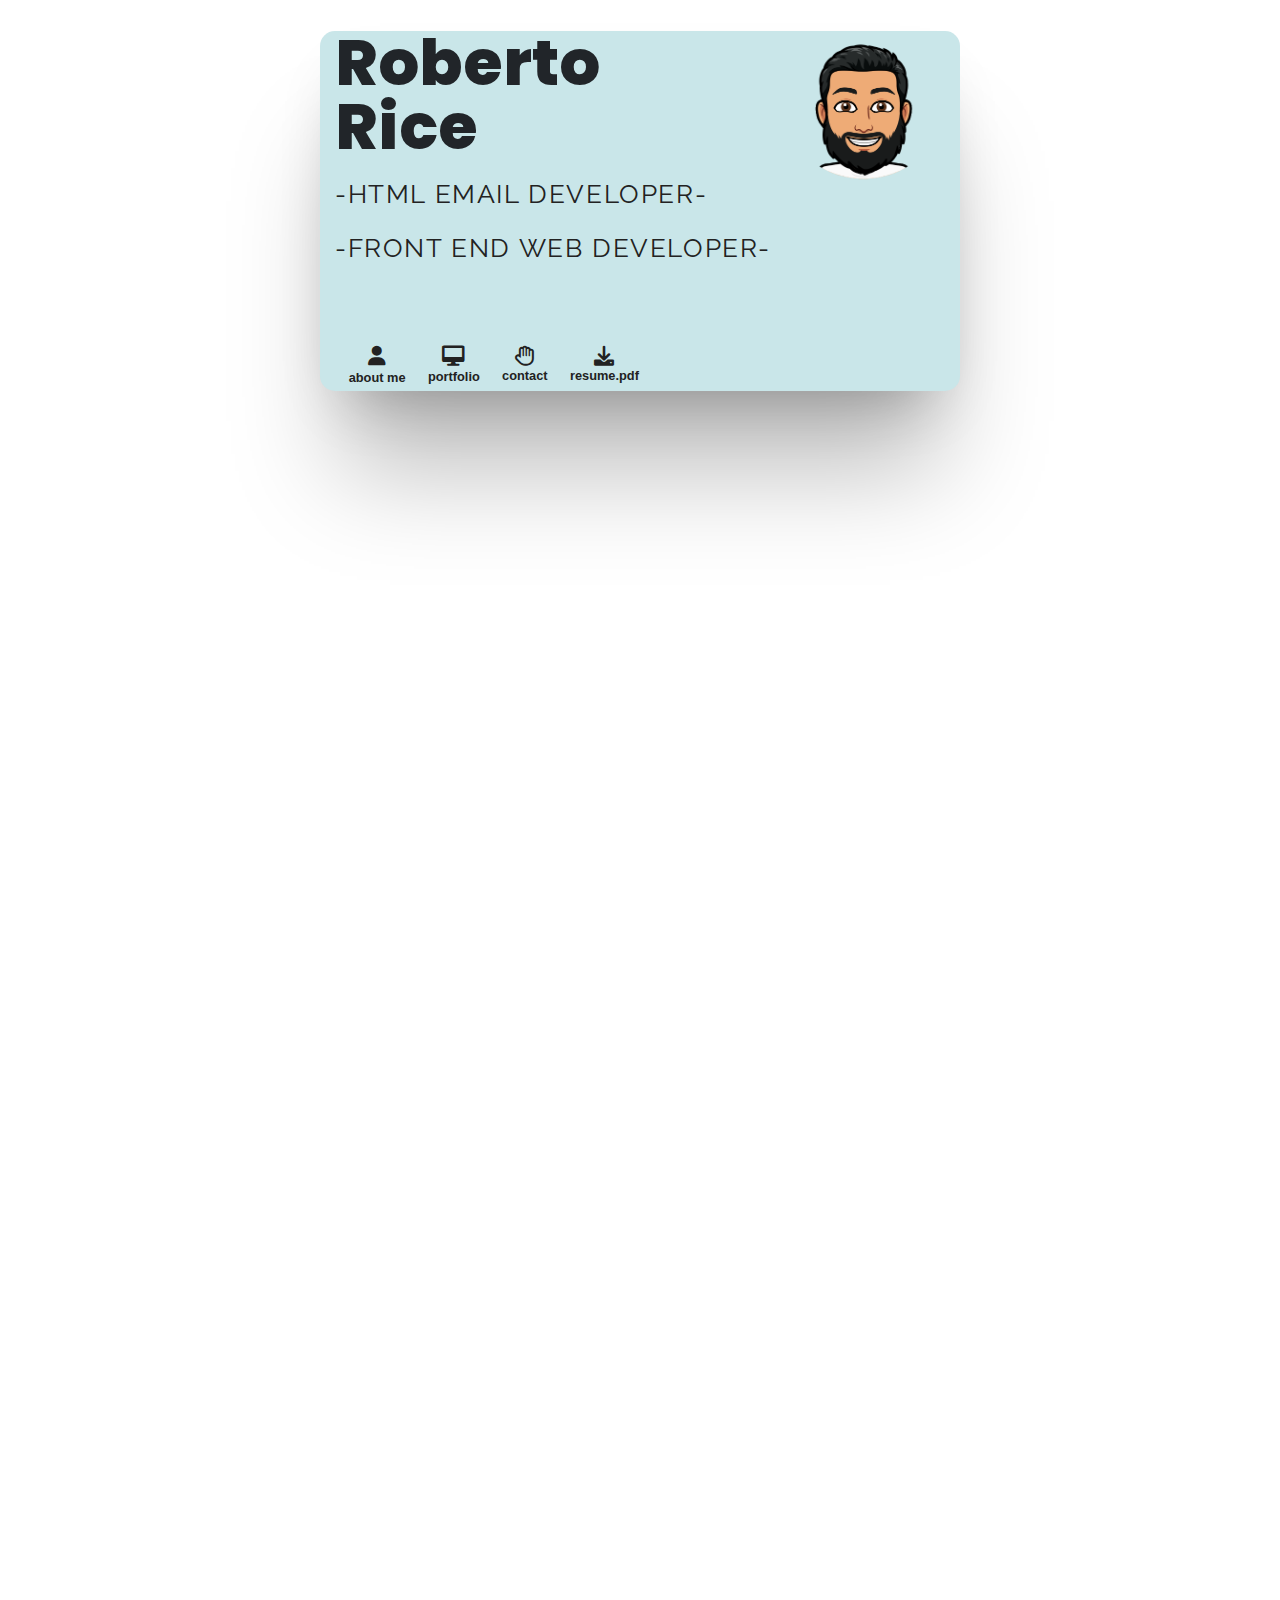
==== about-me.html @ 9b0c62da "Add files via upload" ====
<!DOCTYPE html>
<html lang="en">
<head>
    <meta charset="UTF-8">
    <meta http-equiv="X-UA-Compatible" content="IE=edge">
    <meta name="viewport" content="width=device-width, initial-scale=1.0">

    <!-- sass -->
    <link rel="stylesheet" href="css/about-styles.css">

    <!-- bootstrap -->
    <link rel="stylesheet" href="node_modules/bootstrap/dist/css/bootstrap.css">
    <link rel="stylesheet" href="https://cdn.jsdelivr.net/npm/bootstrap@4.3.1/dist/css/bootstrap.min.css" integrity="sha384-ggOyR0iXCbMQv3Xipma34MD+dH/1fQ784/j6cY/iJTQUOhcWr7x9JvoRxT2MZw1T" crossorigin="anonymous">
    
    <!-- font awesome -->
    <link rel="stylesheet" href="https://cdnjs.cloudflare.com/ajax/libs/font-awesome/6.0.0/css/all.min.css" 
    integrity="sha512-9usAa10IRO0HhonpyAIVpjrylPvoDwiPUiKdWk5t3PyolY1cOd4DSE0Ga+ri4AuTroPR5aQvXU9xC6qOPnzFeg==" crossorigin="anonymous" referrerpolicy="no-referrer" />

    <!-- raleway google font -->
    <link href="https://fonts.googleapis.com/css2?family=Raleway:wght@500&display=swap" rel="stylesheet">

    <!-- archivo google font -->
    <link href="https://fonts.googleapis.com/css2?family=Archivo:wght@500&display=swap" rel="stylesheet">

    <!-- prata goodle font -->
    <link href="https://fonts.googleapis.com/css2?family=Archivo:wght@500&display=swap" rel="stylesheet">

    <!-- poppins google font -->
    <link href="https://fonts.googleapis.com/css2?family=Poppins:wght@500&display=swap" rel="stylesheet">
    <link href="https://fonts.googleapis.com/css2?family=Poppins:wght@600&display=swap" rel="stylesheet">
    <link href="https://fonts.googleapis.com/css2?family=Poppins:wght@700&display=swap" rel="stylesheet">

    <!-- barba.js and gsap -->
    <script src="https://unpkg.com/@barba/core"></script>
    <script src="https://cdnjs.cloudflare.com/ajax/libs/gsap/3.2.4/gsap.min.js"></script>

    <title>Please Hire Me</title>
</head>
<body data-barba="wrapper">
    <div class="loader">
        <div class="page-transition"></div>
    </div>
<!-- first page -->
    <div class="main" data-barba="container" data-barba-namespace="home-section">
        <div class="orange">
            <div class="container">
                <div class="info">
                    <div class="name">
                        <p>
                            Roberto Rice
                        </p>    
                    </div>
                    <div class="what-it-do">
                        <p>
                            -HTML EMAIL DEVELOPER-
                        </p>
                        <p>
                            -FRONT END WEB DEVELOPER-
                        </p>
                    </div>
                    <div class="smaller">
                        <p class="main-para">
                        Based out of Birmingham, Al. A developer that is passionate
                        about pulling his hair out to find ways to make the the internet a 
                        more beautiful and functional space.
                        </p>

                    </div>
                </div>
            </div>
            <!-- begining of tabs -->
            <div class="container">
                <div class="icons">
                    <ul>
                        <li class="first-btn">
                            <a  href=""> 
                                <i class="fa-solid fa-user fa-lg"></i>
                                <p>
                                    about me
                                </p>
                            </a>
                        </li>
                        <li class="second-btn">
                            <a href="">
                                <i class="fa-solid fa-desktop fa-lg"></i>
                                <p>
                                    portfolio
                                </p>
                            </a>
                        </li>
                        <li class="fourth-btn">
                            <a href="">
                                <i class="fa-regular fa-hand fa-lg"></i>
                                <p>
                                    contact
                                </p>
                            </a>
                        </li>
                        <li class="third-btn">
                            <a href="Roberto-Resume.pdf" download>
                                <i class="fa fa-download fa-lg"></i>
                                <p>
                                    resume.pdf
                                </p>
                            </a>
                        </li>
                    </ul>
                </div>
            </div>
            <!-- end of icons -->
        </div>
    </div> 
    <!-- about me part -->
    <article class="hidden"> 
        <div class="about-me" id="about">
            <h4>
                about me
            </h4>
            <p class="title text-center">
                what i do
            </p>
        <div class="about-me-cards d-flex justify-content-center">
            <div class="one-card">
                <div class="card-img">
                    <img src="img/email.png"/>
                </div>
                <div class="card-body">
                    <h3>HTML EMAILS</h3>
                    <p>
                        Passionate about designing modern and responsive emails. Perform multiple 
                        functionality tests so clients properly see what you have to offer.
                    </p>
                </div>
            </div>
            <div class="one-card">
                <div class="card-img">
                    <img src="img/websites.png" />
                </div>
                <div class="card-body">
                    <h3>WEBSITES</h3>
                    <p>
                        Creating logical and easy to use responsive websites that are built with best 
                        practices.
                    </p>
                </div>
            </div>
            <div class="one-card">
                <div class="card-img">
                    <img src="img/design.png"/>
                </div>
                <div class="card-body">
                    <h3>DESIGN</h3>
                    <p>
                        Keep the bigger picture in mind, while focusing on small details. I've 
                        always had an eye for design. Obsessing over visually pleasing arts is my thing.
                    </p>
                </div>
            </div>
        </div>
        <!-- my work flow -->
        <div class="flow">
            <p class="title text-center">
                work flow
            </p>
            <div class="flow-cards">
                <div class="one-flow">
                    <img src="img/imagine.png"/>
                    <p class="text-center">
                        imagine
                    </p>
                </div>
                <div class="one-flow">
                    <img src="img/discuss.png"/>
                    <p class="text-center">
                        discuss
                    </p>
                </div>
                <div class="one-flow">
                    <img src="img/designeye.png"/>
                    <p class="text-center">
                        design
                    </p>
                </div>
                <div class="one-flow">
                    <img src="img/keyboard.png"/>
                    <p class="text-center">
                        code
                    </p>
                </div>
                <div class="one-flow">
                    <img src="img/bot.png"/>
                    <p class="text-center">
                        test test test
                    </p>
                </div>
                <div class="one-flow">
                    <img src="img/noun-cannon-4082218 (1).png"/>
                    <p class="text-center">
                        launch
                    </p>
                </div>
            </div>
        </div>
        <!-- my skills -->
        <div class="skills">
            <p class="title text-center">
                ingredients
            </p>
            <div class="skills-cards">
                <div class="one-skill">
                    <i class="d-flex justify-content-center fa-brands fa-html5 fa-5x"></i>
                    <p class="text-center">
                        HTML5
                    </p>
                </div>
                <div class="one-skill">
                    <i class="d-flex justify-content-center fa-brands fa-css3-alt fa-5x"></i>
                    <p class="text-center">
                        CSS
                    </p>
                </div>
                <div class="one-skill">
                    <i class="d-flex justify-content-center fa-brands fa-sass fa-5x"></i>
                    <p class="text-center">
                        Sass
                    </p>
                </div>
                <div class="one-skill">
                    <i class="d-flex justify-content-center fa-brands fa-bootstrap fa-5x"></i>
                    <p class="text-center">
                        Bootstrap
                    </p>
                </div>
                <div class="one-skill">
                    <i class="d-flex justify-content-center fa-brands fa-js-square fa-5x"></i>
                    <p class="text-center">
                        JavaScript
                    </p>
                </div>
               <div class="one-skill">
                    <i class="d-flex justify-content-center fa-brands fa-figma fa-5x"></i>     
                    <p class="text-center">
                        Figma
                    </p>
                </div>
                <div class="one-skill">
                    <i class="d-flex justify-content-center fa-brands fa-git-alt fa-5x"></i>              
                    <p class="text-center">
                        Git
                    </p>
                </div>
                <div class="one-skill">
                    <i class="d-flex justify-content-center fa-brands fa-github-square fa-5x"></i>
                    <p class="text-center">
                        Git Hub
                    </p>
                </div>
            </div>
        </div>
        <!-- extras part -->
        <div class="extras">
            <p class="title text-center">
                extras
            </p>
            <div class="extra-cards">
                <div class="one-extra">
                    <img src="img/speaking.png" class="d-flex justify-content-center"/>
                    <p class="text-center">
                        FLUENT IN SPANISH & ENGLISH
                        
                    </p>
                </div>
                <div class="one-extra">
                    <img src="img/world.png" class="d-flex justify-content-center"/>
                    <p class="text-center">
                        VISITED 9 COUNTIES
                    </p>
                </div>
                <div class="one-extra">
                    <img src="img/pokemon.png" class="d-flex justify-content-center"/>
                    <p class="text-center">
                        POKEMON MASTER
                    </p>
                </div>
                <div class="one-extra">
                    <img src="img/cortez.png" class="d-flex justify-content-center"/>
                    <p class="text-center">
                        HUMAN DAD / CAT DAD 
                    </p>
                </div>
            </div>
        </div>
        <!-- back to top button -->
        <div class="top">
            <a href="#" class="btt">
                BACK TO TOP
            </a>
        </div>
        <!-- copy right -->
        <footer class="text-center">
            <p class="footy text-center"> 
                CopyRight &copy; <span class="date"></span> -Roberto Rice
            </p>
        </footer>
    </article>
    <!-- end of about me -->
    <!-- portfolio part -->
    <article class="port-hidden">
        <div class="portfolio">
            <h4>portfolio</h4>
            <div class="card border-0" style="width: 18rem;">
                <img src="./img/sas-website-screenshot.png" class="d-flex justify-content-center" />
                <div class="card-body">
                  <p class="text-center title">
                      Shawn Anthony Salon Spa
                    </p>
                  <p class="text-center">
                      A landing page I built for a local business, the Shawn Anthony Salon & Spa. 
                    Built with HTML, CSS, & JavaScript. 
                    </p>
                    <div class="portfolio-icons d-flex justify-content-center">
                        <a class="d-flex justify-content-center" href="http://www.shawnanthonysalonspa.com" target="_blank">
                            <i class="fa-solid fa-window-maximize fa-2x"></i>
                            <p class="text-center">
                                website
                            </p>    
                        </a>
                        <a class="d-flex justify-content-center" href="https://github.com/Rob-Rice/Shawn_Anthony_Salon" target="_blank">
                            <i class="fa-brands fa-github fa-2x"></i>    
                            <p class="text-center">
                                code
                            </p>
                        </a>

                    </div>
                </div>
            </div>
        </div>
        <!-- back to top button -->
        <div class="top">
            <a href="#" class="btt">
                BACK TO TOP
            </a>
        </div>
        <!-- copy right -->
        <footer class="text-center">
            <p class="footy text-center"> 
                CopyRight &copy; <span class="date"></span> -Roberto Rice
            </p>
        </footer>
    </article>
    <!-- end of portfolio -->
    <!-- contact form -->
    <article class="contact-hidden">
        <div class="contact-info">
            <h4>contact</h4>
            <div class="my-info">
                <a href="">
                    <i class="fa-brands fa-linkedin-in fa-5x d-flex justify-content-center"></i>
                    <p class="text-center">
                        linked in
                    </p>
                </a>
                <hr class="lines">
                <a href="#">
                    <img src="https://img.icons8.com/ios/100/000000/alabama.png" class="d-flex justify-content-center state"/>
                    <p class="text-center">
                        Birmingham, Al
                    </p>
                </a>
               
                <hr class="lines">
                <a href="https://github.com/Rob-Rice" target="_blank">
                    <i class="fa-brands fa-github fa-5x d-flex justify-content-center"></i>                    
                    <p class="text-center">
                        github
                    </p>
                </a>

                <hr class="lines">
                <div class=""></div>
                <span>
                    <p class="text-center">
                        call / text:
                    </p>
                    <a href="tel:205-914-6275" class="link text-center">
                        (205)914-6275
                    </a>
                    <hr>
                    <p class="text-center">
                        email
                    </p>
                    <a href="mailto: robrice93@yahoo.com" class="link text-center">
                        robrice93@yahoo.com
                    </a>
                </span>
                <div class=""></div>
            </div>
            <!-- submission form -->
            <form class="d-flex justify-content-center" action="https://formsubmit.co/robrice93@yahoo.com" method="POST">
                <input type="text" placeholder="name" required>
                <input type="text" placeholder="email / phone" required>
                <textarea type="text"cols="20" rows="4" placeholder="..."></textarea>
                <br>
                <button class="button smoke dark">
                    Submit
                </button>
            </form>
        </div>
        <!-- back to top button -->
        <div class="top">
            <a href="#" class="btt">
                BACK TO TOP
            </a>
        </div>
        <!-- copy right -->
        <footer class="text-center">
            <p class="footy text-center"> 
                CopyRight &copy; <span class="date"></span> -Roberto Rice
            </p>
        </footer>
    </article> 
    
    <!-- end of contact form -->
    <!-- download resume -->
    <!-- <article class="resume-hidden">
        <a href="/index.html">
            <button >
                    home
            </button>
        </a>
    </article> -->



    <!-- javascript -->
    <script src="about-me-app.js"></script>
    <!-- barba page transition -->
    <script src="https://code.jquery.com/jquery-3.4.1.min.js"></script>
    <script src="https://unpkg.com/@barba/core"></script>
    <script src="https://cdnjs.cloudflare.com/ajax/libs/gsap/3.2.4/gsap.min.js"></script>
    <script src="https://cdnjs.cloudflare.com/ajax/libs/jquery/3.1.0/jquery.min.js"></script>

</body>
</html>
---- css/about-styles.css ----
@-webkit-keyframes fadeInUp{from{opacity:0;-webkit-transform:translate3d(0, 100%, 0);transform:translate3d(0, 100%, 0)}to{opacity:1;-webkit-transform:none;transform:none}}@keyframes fadeInUp{from{opacity:0;-webkit-transform:translate3d(0, 100%, 0);transform:translate3d(0, 100%, 0)}to{opacity:1;-webkit-transform:none;transform:none}}*{margin:0;margin:0;-webkit-box-sizing:border-box;box-sizing:border-box}html{scroll-behavior:smooth}[class*="col"]{color:#000}.title{font-size:1.2rem;margin-top:10%;font-family:"Raleway",sans-serif;-webkit-text-decoration:underline #FDE74C 4px;text-decoration:underline #FDE74C 4px}.page-transition{position:absolute;top:0;background-color:#8CD867;width:100%;height:0%;z-index:900}.top{margin:10% auto;width:30%;white-space:nowrap;padding:15px 100px;font-family:"Raleway",sans-serif;display:-webkit-box;display:-ms-flexbox;display:flex;-webkit-box-pack:center;-ms-flex-pack:center;justify-content:center;position:relative;text-decoration:none;font-size:1.2rem;letter-spacing:.2rem}.top a{text-decoration:none;color:#777}.top a:hover{color:#999}.top .btt::before{content:'';position:absolute;bottom:0%;left:0px;width:100%;height:1px;background:#999;display:block;color:#777;-webkit-transform-origin:right top;transform-origin:right top;-webkit-transform:scale(0, 1);transform:scale(0, 1);-webkit-transition:transform 0.4s cubic-bezier(1, 0, 0, 1);-webkit-transition:-webkit-transform 0.4s cubic-bezier(1, 0, 0, 1);transition:-webkit-transform 0.4s cubic-bezier(1, 0, 0, 1);transition:transform 0.4s cubic-bezier(1, 0, 0, 1);transition:transform 0.4s cubic-bezier(1, 0, 0, 1), -webkit-transform 0.4s cubic-bezier(1, 0, 0, 1)}.top .btt:hover::before{-webkit-transform-origin:left top;transform-origin:left top;-webkit-transform:scale(1, 1);transform:scale(1, 1);color:#999}.footy{font-family:"Archivo",sans-serif;letter-spacing:.2rem}.main{height:60vh;z-index:10}.main .name{position:relative;margin:5% 0 0 0;font-family:"Poppins",sans-serif;font-weight:600;line-height:4rem}@media (min-width: 824px){.main .name{font-size:4rem;font-weight:800;width:10%;opacity:1}}.main .what-it-do{position:relative;font-family:"Raleway",sans-serif;margin:15% 0}@media (min-width: 768px){.main .what-it-do{margin:5% 0}}@media (min-width: 824px){.main .what-it-do{position:relative;margin:0;font-size:1rem;color:#222;opacity:1}}@media (min-width: 940px){.main .what-it-do{font-size:1.2rem}}@media (min-width: 1178px){.main .what-it-do{font-size:1.6rem;letter-spacing:.1rem}}@media (min-width: 1563px){.main .what-it-do{font-size:1.8rem}}.main .orange{position:absolute;height:100vh;width:100vw;background-image:url("/img/me-in-the-laptop.png");background-repeat:no-repeat;background-color:#c9e6e9;background-size:250px;background-position:center 80%}@media (min-width: 768px){.main .orange{background-image:url("/img/cortez&I.png");background-size:350px}}@media (min-width: 824px){.main .orange{background-size:0}}.main .main-para{font-family:"Poppins",sans-serif;font-weight:500;text-decoration:underline}@media (min-width: 768px){.main .main-para{width:40vw}}@media (min-width: 824px){.main .main-para{display:none}}.main .btn-container{display:-webkit-box;display:-ms-flexbox;display:flex;-webkit-box-pack:center;-ms-flex-pack:center;justify-content:center;gap:15%;-webkit-box-orient:horizontal;-webkit-box-direction:normal;-ms-flex-direction:row;flex-direction:row;position:relative;margin-top:25vw}.main .btn-container a{text-decoration:none}@media (max-width: 823px){.main .btn-container{display:none}}@media (min-width: 1053px){.main .btn-container{margin-top:15vh}}.main .btn-container button{border:none;background-color:#fff;font-family:'Archivo', sans-serif;color:#463730;width:200px;height:75px;letter-spacing:2px;font-weight:600;font-size:1.2rem;border:2.5px solid #463730;-webkit-transition:ease-in .3s;transition:ease-in .3s;margin:0 7.5%}.main .btn-container button:hover{background-color:#463730;color:#fff;cursor:pointer}.main .icons{position:absolute;bottom:0px;z-index:100}.main .icons ul{display:-webkit-box;display:-ms-flexbox;display:flex;-webkit-box-pack:start;-ms-flex-pack:start;justify-content:flex-start;list-style:none;width:100%;margin:0 0 0 -10%}.main .icons ul li{margin:0 10% 0 0;-webkit-box-align:end;-ms-flex-align:end;align-items:end}.main .icons ul li a{text-decoration:none;color:#222;z-index:5}.main .icons ul li a:focus{color:#fff}.main .icons ul li i{display:-webkit-box;display:-ms-flexbox;display:flex;-webkit-box-orient:horizontal;-webkit-box-direction:normal;-ms-flex-direction:row;flex-direction:row;-webkit-box-pack:center;-ms-flex-pack:center;justify-content:center;margin:0 0 15% 0}.main .icons ul li p{display:inline;white-space:nowrap}.main .icons p{font-size:.8rem;font-weight:600}.main .icons .third-btn p{position:relative;top:-10%}.main .change-size{-webkit-transition:.3s ease-in-out;transition:.3s ease-in-out;width:100vw;height:45vh}.main .change-size{-webkit-transition:.3s ease-in-out;transition:.3s ease-in-out;height:40vh;background-color:#c9e6e9;background-position:100% -20%;border-bottom-left-radius:15px;border-bottom-right-radius:15px;background-image:url("/img/moi.png");background-size:190px;-webkit-box-shadow:rgba(0,0,0,0.25) 0px 20px 100px -20px,rgba(0,0,0,0.3) 0px 30px 60px -30px;box-shadow:rgba(0,0,0,0.25) 0px 20px 100px -20px,rgba(0,0,0,0.3) 0px 30px 60px -30px}@media (min-width: 824px){.main .change-size{border-top-left-radius:15px;border-top-right-radius:15px;width:70vw;position:relative;margin:0 auto;-webkit-box-shadow:rgba(0,0,0,0.25) 0px 100px 100px -20px,rgba(0,0,0,0.3) 0px 30px 60px -30px;box-shadow:rgba(0,0,0,0.25) 0px 100px 100px -20px,rgba(0,0,0,0.3) 0px 30px 60px -30px}}@media (min-width: 1120px){.main .change-size{width:50vw}}.main .change-font{display:none}.hidden{display:none}.about{opacity:0;-webkit-animation:fadeInUp .2s ease-in-out 0s forwards;animation:fadeInUp .2s ease-in-out 0s forwards;position:relative;visibility:visible;display:-ms-grid;display:grid;-webkit-box-pack:center;-ms-flex-pack:center;justify-content:center;-ms-flex-line-pack:center;align-content:center;padding:-20% 0 0 0}@media (min-width: 824px){.about{left:14.1%;margin:-22% 0 0 0;padding:10% 0 0 0;width:70vw;-webkit-box-shadow:rgba(0,0,0,0.25) 0px 100px 100px -20px,rgba(0,0,0,0.3) 0px 30px 60px -30px;box-shadow:rgba(0,0,0,0.25) 0px 100px 100px -20px,rgba(0,0,0,0.3) 0px 30px 60px -30px}}@media (min-width: 1120px){.about{left:25%;margin:-11% 0 0 0;padding:10% 0 0 0;width:50vw;-webkit-box-shadow:rgba(0,0,0,0.25) 0px 100px 100px -20px,rgba(0,0,0,0.3) 0px 30px 60px -30px;box-shadow:rgba(0,0,0,0.25) 0px 100px 100px -20px,rgba(0,0,0,0.3) 0px 30px 60px -30px}}.about .about-me{opacity:0;-webkit-animation:fadeInUp .5s ease-in-out 0s forwards;animation:fadeInUp .5s ease-in-out 0s forwards;position:relative}.about .about-me h4{color:#222;text-align:center;white-space:nowrap;font-size:2rem}.about .about-me-cards{display:-ms-grid;display:grid;-webkit-box-pack:center;-ms-flex-pack:center;justify-content:center;-webkit-box-align:center;-ms-flex-align:center;align-items:center;-webkit-box-orient:vertical;-webkit-box-direction:normal;-ms-flex-direction:column;flex-direction:column;-ms-grid-rows:(150px)[4];grid-template-rows:repeat(4, 150px);-ms-grid-columns:(1fr)[1];grid-template-columns:repeat(1, 1fr);margin:15% 0 0 0}.about .about-me-cards .one-card{opacity:0;-webkit-animation:fadeInUp .7s ease-in-out 0s forwards;animation:fadeInUp .7s ease-in-out 0s forwards;display:-webkit-box;display:-ms-flexbox;display:flex;margin:5% 0 0 0;width:80vw;height:150px;-webkit-box-pack:center;-ms-flex-pack:center;justify-content:center;-webkit-box-align:center;-ms-flex-align:center;align-items:center;-ms-flex-item-align:center;align-self:center}@media (min-width: 650px){.about .about-me-cards .one-card{width:auto}}.about .about-me-cards .one-card img{-o-object-fit:contain;object-fit:contain;height:100px;width:100px}.about .about-me-cards .one-card .card-body h3{font-size:1rem;display:-webkit-box;display:-ms-flexbox;display:flex;-webkit-box-pack:start;-ms-flex-pack:start;justify-content:start}.about .about-me-cards .one-card .card-body p{font-size:.8rem;position:relative;margin:0 auto}@media (min-width: 399px){.about .about-me-cards .one-card .card-body p{width:250px}}@media (min-width: 641px){.about .about-me-cards .one-card .card-body p{width:350px}}.about .flow{display:-ms-grid;display:grid;-webkit-box-pack:center;-ms-flex-pack:center;justify-content:center}.about .flow .flow-cards{margin:5% 0 0 0;display:-ms-grid;display:grid;-ms-grid-rows:(200px)[2];grid-template-rows:repeat(2, 200px);-ms-grid-columns:(1fr)[3];grid-template-columns:repeat(3, 1fr);grid-column-gap:.8rem}@media (min-width: 1120px){.about .flow .flow-cards{grid-row-gap:2rem;grid-column-gap:4rem}}.about .flow .flow-cards img{-o-object-fit:cover;object-fit:cover;height:100px;width:100px}.about .skills{display:-ms-grid;display:grid;-webkit-box-pack:center;-ms-flex-pack:center;justify-content:center}.about .skills .skills-cards{margin:5% 0 0 0;display:-ms-grid;display:grid;-ms-grid-rows:(150px)[4];grid-template-rows:repeat(4, 150px);-ms-grid-columns:(1fr)[2];grid-template-columns:repeat(2, 1fr);grid-column-gap:4rem}@media (min-width: 1120px){.about .skills .skills-cards{grid-row-gap:4rem;grid-column-gap:6rem}}.about .skills .skills-cards .one-skill{margin:5% auto}.about .skills .skills-cards .one-skill img{height:70px;width:70px;-o-object-fit:fill;object-fit:fill;display:-webkit-box;display:-ms-flexbox;display:flex;-webkit-box-pack:center;-ms-flex-pack:center;justify-content:center;-ms-flex-item-align:center;align-self:center}.about .extras{display:-ms-grid;display:grid;-webkit-box-pack:center;-ms-flex-pack:center;justify-content:center}.about .extras .extra-cards{margin:5% 0 0 0;display:-ms-grid;display:grid;-webkit-box-pack:center;-ms-flex-pack:center;justify-content:center;-ms-grid-rows:(200px)[2];grid-template-rows:repeat(2, 200px);-ms-grid-columns:(1fr)[2];grid-template-columns:repeat(2, 1fr)}@media (min-width: 1120px){.about .extras .extra-cards{grid-row-gap:4rem;grid-column-gap:6rem}}.about .extras .extra-cards .one-extra{margin:0 auto}.about .extras .extra-cards .one-extra img{-o-object-fit:contain;object-fit:contain;height:100px;width:100px;margin:0 auto}.about .extras .extra-cards .one-extra p{display:-ms-grid;display:grid;font-size:.7rem}.port-hidden{display:none}.projects{position:relative;visibility:visible;display:-ms-grid;display:grid;-webkit-box-pack:center;-ms-flex-pack:center;justify-content:center;-ms-flex-line-pack:center;align-content:center;margin:-20% 0 0 0}@media (min-width: 824px){.projects{left:15%;margin:-17% 0 0 0;padding:10% 0 0 0;width:70vw;-webkit-box-shadow:rgba(0,0,0,0.25) 0px 100px 100px -20px,rgba(0,0,0,0.3) 0px 30px 60px -30px;box-shadow:rgba(0,0,0,0.25) 0px 100px 100px -20px,rgba(0,0,0,0.3) 0px 30px 60px -30px}}@media (min-width: 1120px){.projects{left:25%;margin:-11% 0 0 0;padding:10% 0 0 0;background:-webkit-gradient(linear, left top, left bottom, from(transparent), to(#fff));background:linear-gradient(to bottom, transparent 0%, #fff 100%);width:50vw;-webkit-box-shadow:rgba(0,0,0,0.25) 0px 100px 100px -20px,rgba(0,0,0,0.3) 0px 30px 60px -30px;box-shadow:rgba(0,0,0,0.25) 0px 100px 100px -20px,rgba(0,0,0,0.3) 0px 30px 60px -30px}}.projects .portfolio{display:-ms-grid;display:grid;-webkit-box-pack:center;-ms-flex-pack:center;justify-content:center;-ms-grid-rows:(100px)[1];grid-template-rows:repeat(1, 100px);-ms-grid-columns:(1fr)[1];grid-template-columns:repeat(1, 1fr);grid-row-gap:3em}@media (min-width: 636px){.projects .portfolio{margin-top:20%}}.projects .portfolio h4{opacity:0;-webkit-animation:fadeInUp .3s ease-in-out 0s forwards;animation:fadeInUp .3s ease-in-out 0s forwards;text-align:center;white-space:nowrap;font-size:2rem}.projects .portfolio .card{margin:0 auto;opacity:0;-webkit-animation:fadeInUp .5s ease-in-out 0s forwards;animation:fadeInUp .5s ease-in-out 0s forwards}.projects .portfolio .card .portfolio-icons{gap:50px}.projects .portfolio .card .portfolio-icons a{display:-webkit-box;display:-ms-flexbox;display:flex;-webkit-box-align:center;-ms-flex-align:center;align-items:center;-webkit-box-orient:vertical;-webkit-box-direction:normal;-ms-flex-direction:column;flex-direction:column;text-decoration:none;color:#444;cursor:pointer}.projects .portfolio .card .portfolio-icons p{font-family:"Raleway",sans-serif;letter-spacing:.3rem}.contact-hidden{display:none}.contact{position:relative;visibility:visible;display:-ms-grid;display:grid;-webkit-box-pack:center;-ms-flex-pack:center;justify-content:center;-ms-flex-line-pack:center;align-content:center;color:#222;margin:-20% 0 0 0}@media (min-width: 636px){.contact{margin-top:-10%}}@media (min-width: 824px){.contact{left:15%;margin:-11% 0 0 0;padding:10% 0 0 0;width:70vw;-webkit-box-shadow:rgba(0,0,0,0.25) 0px 100px 100px -20px,rgba(0,0,0,0.3) 0px 30px 60px -30px;box-shadow:rgba(0,0,0,0.25) 0px 100px 100px -20px,rgba(0,0,0,0.3) 0px 30px 60px -30px}}@media (min-width: 1120px){.contact{left:25%;padding:10% 0 0 0;width:50vw;-webkit-box-shadow:rgba(0,0,0,0.25) 0px 100px 100px -20px,rgba(0,0,0,0.3) 0px 30px 60px -30px;box-shadow:rgba(0,0,0,0.25) 0px 100px 100px -20px,rgba(0,0,0,0.3) 0px 30px 60px -30px}}.contact .contact-info{display:-ms-grid;display:grid;-webkit-box-pack:center;-ms-flex-pack:center;justify-content:center;-ms-grid-rows:(100px)[1];grid-template-rows:repeat(1, 100px);-ms-grid-columns:(1fr)[1];grid-template-columns:repeat(1, 1fr);grid-row-gap:10em}.contact .contact-info h4{opacity:0;-webkit-animation:fadeInUp .3s ease-in-out 0s forwards;animation:fadeInUp .3s ease-in-out 0s forwards;text-align:center;white-space:nowrap;font-size:2rem}.contact .contact-info a{text-decoration:none;color:#222}.contact .contact-info p{font-family:'Archivo', sans-serif;letter-spacing:.3rem}.contact .contact-info .link{color:#759fbc;-webkit-text-decoration:underline #222;text-decoration:underline #222;display:-webkit-box;display:-ms-flexbox;display:flex;-webkit-box-pack:center;-ms-flex-pack:center;justify-content:center}.contact .contact-info .my-info{opacity:0;-webkit-animation:fadeInUp .5s ease-in-out 0s forwards;animation:fadeInUp .5s ease-in-out 0s forwards;display:-ms-grid;display:grid;-webkit-box-pack:center;-ms-flex-pack:center;justify-content:center;margin:-25% 0 0 0}@media (min-width: 1300px){.contact .contact-info .my-info{margin:0 0 auto 0;display:-ms-grid;display:grid;-ms-grid-columns:30% 30% 30%;grid-template-columns:30% 30% 30%;-ms-grid-rows:auto;grid-template-rows:auto;grid-row-gap:10%;grid-template-areas:"a a a" ". span ."}}@media (min-width: 1400px){.contact .contact-info .my-info{margin:-10% 0 0 0}}@media (min-width: 1300px){.contact .contact-info .my-info span{margin:20% 0 5% 0}}.contact .contact-info .my-info .state{margin:0 auto}@media (min-width: 1300px){.contact .contact-info .my-info .lines{display:none;visibility:hidden}}.contact form{-webkit-box-orient:vertical;-webkit-box-direction:normal;-ms-flex-direction:column;flex-direction:column;margin:0 auto}.contact form input,.contact form textarea{width:80vw;height:40px;font-size:16px;-webkit-transition:0.6s;transition:0.6s;border:none;border-bottom:1px solid #CCC;background-color:transparent}.contact form input:focus,.contact form textarea:focus{outline:none;border-bottom:1px solid #28a2a2}@media (min-width: 824px){.contact form input,.contact form textarea{width:40vw}}.contact form textarea{height:20%}@media (min-width: 824px){.contact form textarea{width:40vw}}.contact form button{border:none;padding:20px 50px;font-size:1.5rem;cursor:pointer;background:transparent;position:relative;margin:20px;-webkit-transition:all .25s ease;transition:all .25s ease}.contact form button:hover::after{-webkit-transform:translate(-5px, -5px);transform:translate(-5px, -5px)}.contact form button:hover::before{-webkit-transform:translate(5px, 5px);transform:translate(5px, 5px)}.contact form button::after,.contact form button::before{border:3px solid #000;content:'';position:absolute;border-radius:inherit;width:calc(100% - 6px);height:calc(100% - 6px);left:0px;bottom:0px;z-index:-1;-webkit-transition:all .25s ease;transition:all .25s ease}.resume-hidden{display:none}.resume{-webkit-animation:lightson .3s ease 2 forwards;animation:lightson .3s ease 2 forwards;position:relative;visibility:visible;display:-ms-grid;display:grid}
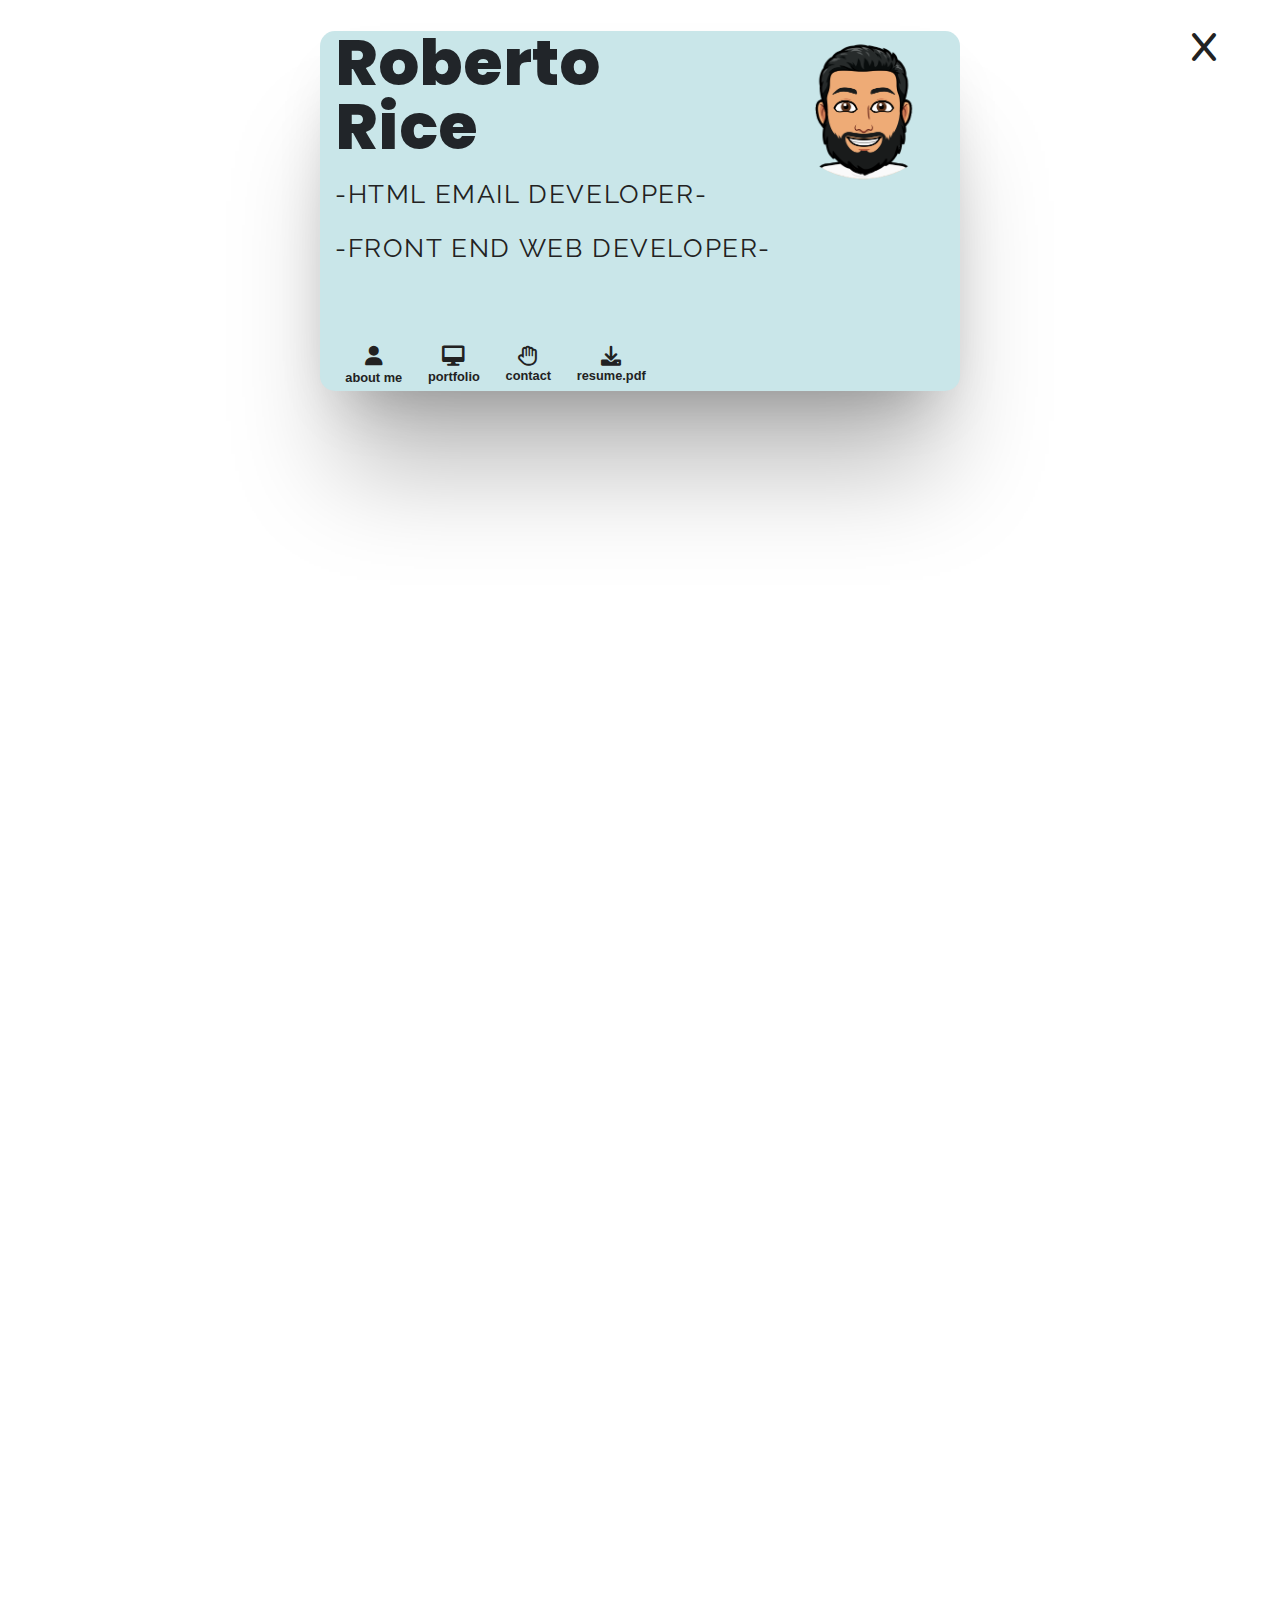
==== commit 4087d56e: "Add files via upload" ====
--- a/about-me.html
+++ b/about-me.html
@@ -11,7 +11,7 @@
     <!-- bootstrap -->
     <link rel="stylesheet" href="node_modules/bootstrap/dist/css/bootstrap.css">
     <link rel="stylesheet" href="https://cdn.jsdelivr.net/npm/bootstrap@4.3.1/dist/css/bootstrap.min.css" integrity="sha384-ggOyR0iXCbMQv3Xipma34MD+dH/1fQ784/j6cY/iJTQUOhcWr7x9JvoRxT2MZw1T" crossorigin="anonymous">
-    
+
     <!-- font awesome -->
     <link rel="stylesheet" href="https://cdnjs.cloudflare.com/ajax/libs/font-awesome/6.0.0/css/all.min.css" 
     integrity="sha512-9usAa10IRO0HhonpyAIVpjrylPvoDwiPUiKdWk5t3PyolY1cOd4DSE0Ga+ri4AuTroPR5aQvXU9xC6qOPnzFeg==" crossorigin="anonymous" referrerpolicy="no-referrer" />
@@ -39,6 +39,11 @@
 <body data-barba="wrapper">
     <div class="loader">
         <div class="page-transition"></div>
+    </div>
+    <div class="home">
+        <a href="index.html">
+            <i class="fa-solid fa-x"></i>
+        </a>
     </div>
 <!-- first page -->
     <div class="main" data-barba="container" data-barba-namespace="home-section">
@@ -104,12 +109,21 @@
                                 </p>
                             </a>
                         </li>
+                        <li class="fifth-btn">
+                            <a href="">
+                                <i class="fa-solid fa-house-chimney fa-lg"></i>
+                                <p>
+                                    home
+                                </p>
+                            </a>
+                        </li>
                     </ul>
                 </div>
             </div>
             <!-- end of icons -->
         </div>
     </div> 
+
     <!-- about me part -->
     <article class="hidden"> 
         <div class="about-me" id="about">
@@ -117,7 +131,7 @@
                 about me
             </h4>
             <p class="title text-center">
-                what i do
+                what i do 
             </p>
         <div class="about-me-cards d-flex justify-content-center">
             <div class="one-card">
@@ -355,7 +369,7 @@
         <div class="contact-info">
             <h4>contact</h4>
             <div class="my-info">
-                <a href="">
+                <a href="https://www.linkedin.com/in/roberto-rice/" target="_blank">
                     <i class="fa-brands fa-linkedin-in fa-5x d-flex justify-content-center"></i>
                     <p class="text-center">
                         linked in
@@ -397,10 +411,10 @@
                 <div class=""></div>
             </div>
             <!-- submission form -->
-            <form class="d-flex justify-content-center" action="https://formsubmit.co/robrice93@yahoo.com" method="POST">
-                <input type="text" placeholder="name" required>
-                <input type="text" placeholder="email / phone" required>
-                <textarea type="text"cols="20" rows="4" placeholder="..."></textarea>
+            <form class="d-flex justify-content-center" action="https://formspree.io/f/meqnkwbr" method="POST">
+                <input type="text" placeholder="name" required name="name">
+                <input type="text" placeholder="email / phone" required  name="# email">
+                <textarea type="text"cols="20" rows="4" placeholder="..." name="text"></textarea>
                 <br>
                 <button class="button smoke dark">
                     Submit
@@ -420,16 +434,7 @@
             </p>
         </footer>
     </article> 
-    
-    <!-- end of contact form -->
-    <!-- download resume -->
-    <!-- <article class="resume-hidden">
-        <a href="/index.html">
-            <button >
-                    home
-            </button>
-        </a>
-    </article> -->
+
 
 
 
--- a/css/about-styles.css
+++ b/css/about-styles.css
@@ -1,2 +1,2 @@
-@-webkit-keyframes fadeInUp{from{opacity:0;-webkit-transform:translate3d(0, 100%, 0);transform:translate3d(0, 100%, 0)}to{opacity:1;-webkit-transform:none;transform:none}}@keyframes fadeInUp{from{opacity:0;-webkit-transform:translate3d(0, 100%, 0);transform:translate3d(0, 100%, 0)}to{opacity:1;-webkit-transform:none;transform:none}}*{margin:0;margin:0;-webkit-box-sizing:border-box;box-sizing:border-box}html{scroll-behavior:smooth}[class*="col"]{color:#000}.title{font-size:1.2rem;margin-top:10%;font-family:"Raleway",sans-serif;-webkit-text-decoration:underline #FDE74C 4px;text-decoration:underline #FDE74C 4px}.page-transition{position:absolute;top:0;background-color:#8CD867;width:100%;height:0%;z-index:900}.top{margin:10% auto;width:30%;white-space:nowrap;padding:15px 100px;font-family:"Raleway",sans-serif;display:-webkit-box;display:-ms-flexbox;display:flex;-webkit-box-pack:center;-ms-flex-pack:center;justify-content:center;position:relative;text-decoration:none;font-size:1.2rem;letter-spacing:.2rem}.top a{text-decoration:none;color:#777}.top a:hover{color:#999}.top .btt::before{content:'';position:absolute;bottom:0%;left:0px;width:100%;height:1px;background:#999;display:block;color:#777;-webkit-transform-origin:right top;transform-origin:right top;-webkit-transform:scale(0, 1);transform:scale(0, 1);-webkit-transition:transform 0.4s cubic-bezier(1, 0, 0, 1);-webkit-transition:-webkit-transform 0.4s cubic-bezier(1, 0, 0, 1);transition:-webkit-transform 0.4s cubic-bezier(1, 0, 0, 1);transition:transform 0.4s cubic-bezier(1, 0, 0, 1);transition:transform 0.4s cubic-bezier(1, 0, 0, 1), -webkit-transform 0.4s cubic-bezier(1, 0, 0, 1)}.top .btt:hover::before{-webkit-transform-origin:left top;transform-origin:left top;-webkit-transform:scale(1, 1);transform:scale(1, 1);color:#999}.footy{font-family:"Archivo",sans-serif;letter-spacing:.2rem}.main{height:60vh;z-index:10}.main .name{position:relative;margin:5% 0 0 0;font-family:"Poppins",sans-serif;font-weight:600;line-height:4rem}@media (min-width: 824px){.main .name{font-size:4rem;font-weight:800;width:10%;opacity:1}}.main .what-it-do{position:relative;font-family:"Raleway",sans-serif;margin:15% 0}@media (min-width: 768px){.main .what-it-do{margin:5% 0}}@media (min-width: 824px){.main .what-it-do{position:relative;margin:0;font-size:1rem;color:#222;opacity:1}}@media (min-width: 940px){.main .what-it-do{font-size:1.2rem}}@media (min-width: 1178px){.main .what-it-do{font-size:1.6rem;letter-spacing:.1rem}}@media (min-width: 1563px){.main .what-it-do{font-size:1.8rem}}.main .orange{position:absolute;height:100vh;width:100vw;background-image:url("/img/me-in-the-laptop.png");background-repeat:no-repeat;background-color:#c9e6e9;background-size:250px;background-position:center 80%}@media (min-width: 768px){.main .orange{background-image:url("/img/cortez&I.png");background-size:350px}}@media (min-width: 824px){.main .orange{background-size:0}}.main .main-para{font-family:"Poppins",sans-serif;font-weight:500;text-decoration:underline}@media (min-width: 768px){.main .main-para{width:40vw}}@media (min-width: 824px){.main .main-para{display:none}}.main .btn-container{display:-webkit-box;display:-ms-flexbox;display:flex;-webkit-box-pack:center;-ms-flex-pack:center;justify-content:center;gap:15%;-webkit-box-orient:horizontal;-webkit-box-direction:normal;-ms-flex-direction:row;flex-direction:row;position:relative;margin-top:25vw}.main .btn-container a{text-decoration:none}@media (max-width: 823px){.main .btn-container{display:none}}@media (min-width: 1053px){.main .btn-container{margin-top:15vh}}.main .btn-container button{border:none;background-color:#fff;font-family:'Archivo', sans-serif;color:#463730;width:200px;height:75px;letter-spacing:2px;font-weight:600;font-size:1.2rem;border:2.5px solid #463730;-webkit-transition:ease-in .3s;transition:ease-in .3s;margin:0 7.5%}.main .btn-container button:hover{background-color:#463730;color:#fff;cursor:pointer}.main .icons{position:absolute;bottom:0px;z-index:100}.main .icons ul{display:-webkit-box;display:-ms-flexbox;display:flex;-webkit-box-pack:start;-ms-flex-pack:start;justify-content:flex-start;list-style:none;width:100%;margin:0 0 0 -10%}.main .icons ul li{margin:0 10% 0 0;-webkit-box-align:end;-ms-flex-align:end;align-items:end}.main .icons ul li a{text-decoration:none;color:#222;z-index:5}.main .icons ul li a:focus{color:#fff}.main .icons ul li i{display:-webkit-box;display:-ms-flexbox;display:flex;-webkit-box-orient:horizontal;-webkit-box-direction:normal;-ms-flex-direction:row;flex-direction:row;-webkit-box-pack:center;-ms-flex-pack:center;justify-content:center;margin:0 0 15% 0}.main .icons ul li p{display:inline;white-space:nowrap}.main .icons p{font-size:.8rem;font-weight:600}.main .icons .third-btn p{position:relative;top:-10%}.main .change-size{-webkit-transition:.3s ease-in-out;transition:.3s ease-in-out;width:100vw;height:45vh}.main .change-size{-webkit-transition:.3s ease-in-out;transition:.3s ease-in-out;height:40vh;background-color:#c9e6e9;background-position:100% -20%;border-bottom-left-radius:15px;border-bottom-right-radius:15px;background-image:url("/img/moi.png");background-size:190px;-webkit-box-shadow:rgba(0,0,0,0.25) 0px 20px 100px -20px,rgba(0,0,0,0.3) 0px 30px 60px -30px;box-shadow:rgba(0,0,0,0.25) 0px 20px 100px -20px,rgba(0,0,0,0.3) 0px 30px 60px -30px}@media (min-width: 824px){.main .change-size{border-top-left-radius:15px;border-top-right-radius:15px;width:70vw;position:relative;margin:0 auto;-webkit-box-shadow:rgba(0,0,0,0.25) 0px 100px 100px -20px,rgba(0,0,0,0.3) 0px 30px 60px -30px;box-shadow:rgba(0,0,0,0.25) 0px 100px 100px -20px,rgba(0,0,0,0.3) 0px 30px 60px -30px}}@media (min-width: 1120px){.main .change-size{width:50vw}}.main .change-font{display:none}.hidden{display:none}.about{opacity:0;-webkit-animation:fadeInUp .2s ease-in-out 0s forwards;animation:fadeInUp .2s ease-in-out 0s forwards;position:relative;visibility:visible;display:-ms-grid;display:grid;-webkit-box-pack:center;-ms-flex-pack:center;justify-content:center;-ms-flex-line-pack:center;align-content:center;padding:-20% 0 0 0}@media (min-width: 824px){.about{left:14.1%;margin:-22% 0 0 0;padding:10% 0 0 0;width:70vw;-webkit-box-shadow:rgba(0,0,0,0.25) 0px 100px 100px -20px,rgba(0,0,0,0.3) 0px 30px 60px -30px;box-shadow:rgba(0,0,0,0.25) 0px 100px 100px -20px,rgba(0,0,0,0.3) 0px 30px 60px -30px}}@media (min-width: 1120px){.about{left:25%;margin:-11% 0 0 0;padding:10% 0 0 0;width:50vw;-webkit-box-shadow:rgba(0,0,0,0.25) 0px 100px 100px -20px,rgba(0,0,0,0.3) 0px 30px 60px -30px;box-shadow:rgba(0,0,0,0.25) 0px 100px 100px -20px,rgba(0,0,0,0.3) 0px 30px 60px -30px}}.about .about-me{opacity:0;-webkit-animation:fadeInUp .5s ease-in-out 0s forwards;animation:fadeInUp .5s ease-in-out 0s forwards;position:relative}.about .about-me h4{color:#222;text-align:center;white-space:nowrap;font-size:2rem}.about .about-me-cards{display:-ms-grid;display:grid;-webkit-box-pack:center;-ms-flex-pack:center;justify-content:center;-webkit-box-align:center;-ms-flex-align:center;align-items:center;-webkit-box-orient:vertical;-webkit-box-direction:normal;-ms-flex-direction:column;flex-direction:column;-ms-grid-rows:(150px)[4];grid-template-rows:repeat(4, 150px);-ms-grid-columns:(1fr)[1];grid-template-columns:repeat(1, 1fr);margin:15% 0 0 0}.about .about-me-cards .one-card{opacity:0;-webkit-animation:fadeInUp .7s ease-in-out 0s forwards;animation:fadeInUp .7s ease-in-out 0s forwards;display:-webkit-box;display:-ms-flexbox;display:flex;margin:5% 0 0 0;width:80vw;height:150px;-webkit-box-pack:center;-ms-flex-pack:center;justify-content:center;-webkit-box-align:center;-ms-flex-align:center;align-items:center;-ms-flex-item-align:center;align-self:center}@media (min-width: 650px){.about .about-me-cards .one-card{width:auto}}.about .about-me-cards .one-card img{-o-object-fit:contain;object-fit:contain;height:100px;width:100px}.about .about-me-cards .one-card .card-body h3{font-size:1rem;display:-webkit-box;display:-ms-flexbox;display:flex;-webkit-box-pack:start;-ms-flex-pack:start;justify-content:start}.about .about-me-cards .one-card .card-body p{font-size:.8rem;position:relative;margin:0 auto}@media (min-width: 399px){.about .about-me-cards .one-card .card-body p{width:250px}}@media (min-width: 641px){.about .about-me-cards .one-card .card-body p{width:350px}}.about .flow{display:-ms-grid;display:grid;-webkit-box-pack:center;-ms-flex-pack:center;justify-content:center}.about .flow .flow-cards{margin:5% 0 0 0;display:-ms-grid;display:grid;-ms-grid-rows:(200px)[2];grid-template-rows:repeat(2, 200px);-ms-grid-columns:(1fr)[3];grid-template-columns:repeat(3, 1fr);grid-column-gap:.8rem}@media (min-width: 1120px){.about .flow .flow-cards{grid-row-gap:2rem;grid-column-gap:4rem}}.about .flow .flow-cards img{-o-object-fit:cover;object-fit:cover;height:100px;width:100px}.about .skills{display:-ms-grid;display:grid;-webkit-box-pack:center;-ms-flex-pack:center;justify-content:center}.about .skills .skills-cards{margin:5% 0 0 0;display:-ms-grid;display:grid;-ms-grid-rows:(150px)[4];grid-template-rows:repeat(4, 150px);-ms-grid-columns:(1fr)[2];grid-template-columns:repeat(2, 1fr);grid-column-gap:4rem}@media (min-width: 1120px){.about .skills .skills-cards{grid-row-gap:4rem;grid-column-gap:6rem}}.about .skills .skills-cards .one-skill{margin:5% auto}.about .skills .skills-cards .one-skill img{height:70px;width:70px;-o-object-fit:fill;object-fit:fill;display:-webkit-box;display:-ms-flexbox;display:flex;-webkit-box-pack:center;-ms-flex-pack:center;justify-content:center;-ms-flex-item-align:center;align-self:center}.about .extras{display:-ms-grid;display:grid;-webkit-box-pack:center;-ms-flex-pack:center;justify-content:center}.about .extras .extra-cards{margin:5% 0 0 0;display:-ms-grid;display:grid;-webkit-box-pack:center;-ms-flex-pack:center;justify-content:center;-ms-grid-rows:(200px)[2];grid-template-rows:repeat(2, 200px);-ms-grid-columns:(1fr)[2];grid-template-columns:repeat(2, 1fr)}@media (min-width: 1120px){.about .extras .extra-cards{grid-row-gap:4rem;grid-column-gap:6rem}}.about .extras .extra-cards .one-extra{margin:0 auto}.about .extras .extra-cards .one-extra img{-o-object-fit:contain;object-fit:contain;height:100px;width:100px;margin:0 auto}.about .extras .extra-cards .one-extra p{display:-ms-grid;display:grid;font-size:.7rem}.port-hidden{display:none}.projects{position:relative;visibility:visible;display:-ms-grid;display:grid;-webkit-box-pack:center;-ms-flex-pack:center;justify-content:center;-ms-flex-line-pack:center;align-content:center;margin:-20% 0 0 0}@media (min-width: 824px){.projects{left:15%;margin:-17% 0 0 0;padding:10% 0 0 0;width:70vw;-webkit-box-shadow:rgba(0,0,0,0.25) 0px 100px 100px -20px,rgba(0,0,0,0.3) 0px 30px 60px -30px;box-shadow:rgba(0,0,0,0.25) 0px 100px 100px -20px,rgba(0,0,0,0.3) 0px 30px 60px -30px}}@media (min-width: 1120px){.projects{left:25%;margin:-11% 0 0 0;padding:10% 0 0 0;background:-webkit-gradient(linear, left top, left bottom, from(transparent), to(#fff));background:linear-gradient(to bottom, transparent 0%, #fff 100%);width:50vw;-webkit-box-shadow:rgba(0,0,0,0.25) 0px 100px 100px -20px,rgba(0,0,0,0.3) 0px 30px 60px -30px;box-shadow:rgba(0,0,0,0.25) 0px 100px 100px -20px,rgba(0,0,0,0.3) 0px 30px 60px -30px}}.projects .portfolio{display:-ms-grid;display:grid;-webkit-box-pack:center;-ms-flex-pack:center;justify-content:center;-ms-grid-rows:(100px)[1];grid-template-rows:repeat(1, 100px);-ms-grid-columns:(1fr)[1];grid-template-columns:repeat(1, 1fr);grid-row-gap:3em}@media (min-width: 636px){.projects .portfolio{margin-top:20%}}.projects .portfolio h4{opacity:0;-webkit-animation:fadeInUp .3s ease-in-out 0s forwards;animation:fadeInUp .3s ease-in-out 0s forwards;text-align:center;white-space:nowrap;font-size:2rem}.projects .portfolio .card{margin:0 auto;opacity:0;-webkit-animation:fadeInUp .5s ease-in-out 0s forwards;animation:fadeInUp .5s ease-in-out 0s forwards}.projects .portfolio .card .portfolio-icons{gap:50px}.projects .portfolio .card .portfolio-icons a{display:-webkit-box;display:-ms-flexbox;display:flex;-webkit-box-align:center;-ms-flex-align:center;align-items:center;-webkit-box-orient:vertical;-webkit-box-direction:normal;-ms-flex-direction:column;flex-direction:column;text-decoration:none;color:#444;cursor:pointer}.projects .portfolio .card .portfolio-icons p{font-family:"Raleway",sans-serif;letter-spacing:.3rem}.contact-hidden{display:none}.contact{position:relative;visibility:visible;display:-ms-grid;display:grid;-webkit-box-pack:center;-ms-flex-pack:center;justify-content:center;-ms-flex-line-pack:center;align-content:center;color:#222;margin:-20% 0 0 0}@media (min-width: 636px){.contact{margin-top:-10%}}@media (min-width: 824px){.contact{left:15%;margin:-11% 0 0 0;padding:10% 0 0 0;width:70vw;-webkit-box-shadow:rgba(0,0,0,0.25) 0px 100px 100px -20px,rgba(0,0,0,0.3) 0px 30px 60px -30px;box-shadow:rgba(0,0,0,0.25) 0px 100px 100px -20px,rgba(0,0,0,0.3) 0px 30px 60px -30px}}@media (min-width: 1120px){.contact{left:25%;padding:10% 0 0 0;width:50vw;-webkit-box-shadow:rgba(0,0,0,0.25) 0px 100px 100px -20px,rgba(0,0,0,0.3) 0px 30px 60px -30px;box-shadow:rgba(0,0,0,0.25) 0px 100px 100px -20px,rgba(0,0,0,0.3) 0px 30px 60px -30px}}.contact .contact-info{display:-ms-grid;display:grid;-webkit-box-pack:center;-ms-flex-pack:center;justify-content:center;-ms-grid-rows:(100px)[1];grid-template-rows:repeat(1, 100px);-ms-grid-columns:(1fr)[1];grid-template-columns:repeat(1, 1fr);grid-row-gap:10em}.contact .contact-info h4{opacity:0;-webkit-animation:fadeInUp .3s ease-in-out 0s forwards;animation:fadeInUp .3s ease-in-out 0s forwards;text-align:center;white-space:nowrap;font-size:2rem}.contact .contact-info a{text-decoration:none;color:#222}.contact .contact-info p{font-family:'Archivo', sans-serif;letter-spacing:.3rem}.contact .contact-info .link{color:#759fbc;-webkit-text-decoration:underline #222;text-decoration:underline #222;display:-webkit-box;display:-ms-flexbox;display:flex;-webkit-box-pack:center;-ms-flex-pack:center;justify-content:center}.contact .contact-info .my-info{opacity:0;-webkit-animation:fadeInUp .5s ease-in-out 0s forwards;animation:fadeInUp .5s ease-in-out 0s forwards;display:-ms-grid;display:grid;-webkit-box-pack:center;-ms-flex-pack:center;justify-content:center;margin:-25% 0 0 0}@media (min-width: 1300px){.contact .contact-info .my-info{margin:0 0 auto 0;display:-ms-grid;display:grid;-ms-grid-columns:30% 30% 30%;grid-template-columns:30% 30% 30%;-ms-grid-rows:auto;grid-template-rows:auto;grid-row-gap:10%;grid-template-areas:"a a a"+@-webkit-keyframes fadeInUp{from{opacity:0;-webkit-transform:translate3d(0, 100%, 0);transform:translate3d(0, 100%, 0)}to{opacity:1;-webkit-transform:none;transform:none}}@keyframes fadeInUp{from{opacity:0;-webkit-transform:translate3d(0, 100%, 0);transform:translate3d(0, 100%, 0)}to{opacity:1;-webkit-transform:none;transform:none}}*{margin:0;margin:0;-webkit-box-sizing:border-box;box-sizing:border-box}html{scroll-behavior:smooth}[class*="col"]{color:#000}.title{font-size:1.2rem;margin-top:10%;font-family:"Raleway",sans-serif;-webkit-text-decoration:underline #FDE74C 4px;text-decoration:underline #FDE74C 4px}.page-transition{position:absolute;top:0;background-color:#8CD867;width:100%;height:0%;z-index:900}.home{position:absolute;right:5%}@media (max-width: 824px){.home{display:none}}.home i{font-size:2rem;color:#222;-webkit-transition:0.6s ease-out;transition:0.6s ease-out}.home i:hover{-webkit-transform:rotateZ(720deg);transform:rotateZ(720deg) scale(-1, 1)}.top{margin:10% auto;width:30%;white-space:nowrap;padding:15px 100px;font-family:"Raleway",sans-serif;display:-webkit-box;display:-ms-flexbox;display:flex;-webkit-box-pack:center;-ms-flex-pack:center;justify-content:center;position:relative;text-decoration:none;font-size:1.2rem;letter-spacing:.2rem}.top a{text-decoration:none;color:#777}.top a:hover{color:#999}.top .btt::before{content:'';position:absolute;bottom:0%;left:0px;width:100%;height:1px;background:#999;display:block;color:#777;-webkit-transform-origin:right top;transform-origin:right top;-webkit-transform:scale(0, 1);transform:scale(0, 1);-webkit-transition:transform 0.4s cubic-bezier(1, 0, 0, 1);-webkit-transition:-webkit-transform 0.4s cubic-bezier(1, 0, 0, 1);transition:-webkit-transform 0.4s cubic-bezier(1, 0, 0, 1);transition:transform 0.4s cubic-bezier(1, 0, 0, 1);transition:transform 0.4s cubic-bezier(1, 0, 0, 1), -webkit-transform 0.4s cubic-bezier(1, 0, 0, 1)}.top .btt:hover::before{-webkit-transform-origin:left top;transform-origin:left top;-webkit-transform:scale(1, 1);transform:scale(1, 1);color:#999}.footy{font-family:"Archivo",sans-serif;letter-spacing:.2rem}.main{height:60vh;z-index:10}.main .name{position:relative;margin:5% 0 0 0;font-family:"Poppins",sans-serif;font-weight:600;line-height:4rem}@media (min-width: 824px){.main .name{font-size:4rem;font-weight:800;width:10%;opacity:1}}.main .what-it-do{position:relative;font-family:"Raleway",sans-serif;margin:15% 0}@media (min-width: 768px){.main .what-it-do{margin:5% 0}}@media (min-width: 824px){.main .what-it-do{position:relative;margin:0;font-size:1rem;color:#222;opacity:1}}@media (min-width: 940px){.main .what-it-do{font-size:1.2rem}}@media (min-width: 1178px){.main .what-it-do{font-size:1.6rem;letter-spacing:.1rem}}@media (min-width: 1563px){.main .what-it-do{font-size:1.8rem}}.main .orange{position:absolute;height:100vh;width:100vw;background-image:url("/img/me-in-the-laptop.png");background-repeat:no-repeat;background-color:#c9e6e9;background-size:250px;background-position:center 80%}@media (min-width: 768px){.main .orange{background-image:url("/img/cortez&I.png");background-size:350px}}@media (min-width: 824px){.main .orange{background-size:0}}.main .main-para{font-family:"Poppins",sans-serif;font-weight:500;text-decoration:underline}@media (min-width: 768px){.main .main-para{width:40vw}}@media (min-width: 824px){.main .main-para{display:none}}.main .btn-container{display:-webkit-box;display:-ms-flexbox;display:flex;-webkit-box-pack:center;-ms-flex-pack:center;justify-content:center;gap:15%;-webkit-box-orient:horizontal;-webkit-box-direction:normal;-ms-flex-direction:row;flex-direction:row;position:relative;margin-top:25vw}.main .btn-container a{text-decoration:none}@media (max-width: 823px){.main .btn-container{display:none}}@media (min-width: 1053px){.main .btn-container{margin-top:15vh}}.main .btn-container button{border:none;background-color:#fff;font-family:'Archivo', sans-serif;color:#463730;width:200px;height:75px;letter-spacing:2px;font-weight:600;font-size:1.2rem;border:2.5px solid #463730;-webkit-transition:ease-in .3s;transition:ease-in .3s;margin:0 7.5%}.main .btn-container button:hover{background-color:#463730;color:#fff;cursor:pointer}.main .icons{position:absolute;bottom:0px;z-index:100}.main .icons ul{display:-webkit-box;display:-ms-flexbox;display:flex;-webkit-box-pack:start;-ms-flex-pack:start;justify-content:flex-start;list-style:none;width:100%;margin:0 0 0 -10%}.main .icons ul li{margin:0 10% 0 0;-webkit-box-align:end;-ms-flex-align:end;align-items:end}.main .icons ul li a{text-decoration:none;color:#222;z-index:5}.main .icons ul li a:focus,.main .icons ul li a:hover{color:#fff;-webkit-transform:scale(2.1);transform:scale(2.1)}.main .icons ul li i{display:-webkit-box;display:-ms-flexbox;display:flex;-webkit-box-orient:horizontal;-webkit-box-direction:normal;-ms-flex-direction:row;flex-direction:row;-webkit-box-pack:center;-ms-flex-pack:center;justify-content:center;margin:0 0 15% 0}.main .icons ul li p{display:inline;white-space:nowrap}.main .icons p{font-size:.8rem;font-weight:600}.main .icons .third-btn p{position:relative;top:-10%}.main .change-size{-webkit-transition:.3s ease-in-out;transition:.3s ease-in-out;width:100vw;height:45vh}.main .change-size{-webkit-transition:.3s ease-in-out;transition:.3s ease-in-out;height:40vh;background-color:#c9e6e9;background-position:100% -20%;border-bottom-left-radius:15px;border-bottom-right-radius:15px;background-image:url("/img/moi.png");background-size:190px;-webkit-box-shadow:rgba(0,0,0,0.25) 0px 20px 100px -20px,rgba(0,0,0,0.3) 0px 30px 60px -30px;box-shadow:rgba(0,0,0,0.25) 0px 20px 100px -20px,rgba(0,0,0,0.3) 0px 30px 60px -30px}@media (min-width: 824px){.main .change-size{border-top-left-radius:15px;border-top-right-radius:15px;width:70vw;position:relative;margin:0 auto;-webkit-box-shadow:rgba(0,0,0,0.25) 0px 100px 100px -20px,rgba(0,0,0,0.3) 0px 30px 60px -30px;box-shadow:rgba(0,0,0,0.25) 0px 100px 100px -20px,rgba(0,0,0,0.3) 0px 30px 60px -30px}}@media (min-width: 1120px){.main .change-size{width:50vw}}.main .change-font{display:none}.hidden{display:none}.about{opacity:0;-webkit-animation:fadeInUp .2s ease-in-out 0s forwards;animation:fadeInUp .2s ease-in-out 0s forwards;position:relative;visibility:visible;display:-ms-grid;display:grid;-webkit-box-pack:center;-ms-flex-pack:center;justify-content:center;-ms-flex-line-pack:center;align-content:center;padding:-20% 0 0 0}@media (min-width: 824px){.about{left:14.1%;margin:-22% 0 0 0;padding:10% 0 0 0;width:70vw;-webkit-box-shadow:rgba(0,0,0,0.25) 0px 100px 100px -20px,rgba(0,0,0,0.3) 0px 30px 60px -30px;box-shadow:rgba(0,0,0,0.25) 0px 100px 100px -20px,rgba(0,0,0,0.3) 0px 30px 60px -30px}}@media (min-width: 1120px){.about{left:25%;margin:-11% 0 0 0;padding:10% 0 0 0;width:50vw;-webkit-box-shadow:rgba(0,0,0,0.25) 0px 100px 100px -20px,rgba(0,0,0,0.3) 0px 30px 60px -30px;box-shadow:rgba(0,0,0,0.25) 0px 100px 100px -20px,rgba(0,0,0,0.3) 0px 30px 60px -30px}}.about .about-me{opacity:0;-webkit-animation:fadeInUp .5s ease-in-out 0s forwards;animation:fadeInUp .5s ease-in-out 0s forwards;position:relative}.about .about-me h4{color:#222;text-align:center;white-space:nowrap;font-size:2rem}.about .about-me-cards{display:-ms-grid;display:grid;-webkit-box-pack:center;-ms-flex-pack:center;justify-content:center;-webkit-box-align:center;-ms-flex-align:center;align-items:center;-webkit-box-orient:vertical;-webkit-box-direction:normal;-ms-flex-direction:column;flex-direction:column;-ms-grid-rows:(150px)[4];grid-template-rows:repeat(4, 150px);-ms-grid-columns:(1fr)[1];grid-template-columns:repeat(1, 1fr);margin:15% 0 0 0}.about .about-me-cards .one-card{opacity:0;-webkit-animation:fadeInUp .7s ease-in-out 0s forwards;animation:fadeInUp .7s ease-in-out 0s forwards;display:-webkit-box;display:-ms-flexbox;display:flex;margin:5% 0 0 0;width:80vw;height:150px;-webkit-box-pack:center;-ms-flex-pack:center;justify-content:center;-webkit-box-align:center;-ms-flex-align:center;align-items:center;-ms-flex-item-align:center;align-self:center}@media (min-width: 650px){.about .about-me-cards .one-card{width:auto}}.about .about-me-cards .one-card img{-o-object-fit:contain;object-fit:contain;height:100px;width:100px}.about .about-me-cards .one-card .card-body h3{font-size:1rem;display:-webkit-box;display:-ms-flexbox;display:flex;-webkit-box-pack:start;-ms-flex-pack:start;justify-content:start}.about .about-me-cards .one-card .card-body p{font-size:.8rem;position:relative;margin:0 auto}@media (min-width: 399px){.about .about-me-cards .one-card .card-body p{width:250px}}@media (min-width: 641px){.about .about-me-cards .one-card .card-body p{width:350px}}.about .flow{display:-ms-grid;display:grid;-webkit-box-pack:center;-ms-flex-pack:center;justify-content:center}.about .flow .flow-cards{margin:5% 0 0 0;display:-ms-grid;display:grid;-ms-grid-rows:(200px)[2];grid-template-rows:repeat(2, 200px);-ms-grid-columns:(1fr)[3];grid-template-columns:repeat(3, 1fr);grid-column-gap:.8rem}@media (min-width: 1120px){.about .flow .flow-cards{grid-row-gap:2rem;grid-column-gap:4rem}}.about .flow .flow-cards img{-o-object-fit:cover;object-fit:cover;height:100px;width:100px}.about .flow .flow-cards p{font-size:1.1rem;font-weight:400}.about .skills{display:-ms-grid;display:grid;-webkit-box-pack:center;-ms-flex-pack:center;justify-content:center}.about .skills .skills-cards{margin:5% 0 0 0;display:-ms-grid;display:grid;-ms-grid-rows:(150px)[4];grid-template-rows:repeat(4, 150px);-ms-grid-columns:(1fr)[2];grid-template-columns:repeat(2, 1fr);grid-column-gap:4rem}@media (min-width: 1120px){.about .skills .skills-cards{grid-row-gap:4rem;grid-column-gap:6rem}}.about .skills .skills-cards .one-skill{margin:5% auto}.about .skills .skills-cards .one-skill img{height:70px;width:70px;-o-object-fit:fill;object-fit:fill;display:-webkit-box;display:-ms-flexbox;display:flex;-webkit-box-pack:center;-ms-flex-pack:center;justify-content:center;-ms-flex-item-align:center;align-self:center}.about .extras{display:-ms-grid;display:grid;-webkit-box-pack:center;-ms-flex-pack:center;justify-content:center}.about .extras .extra-cards{margin:5% 0 0 0;display:-ms-grid;display:grid;-webkit-box-pack:center;-ms-flex-pack:center;justify-content:center;-ms-grid-rows:(200px)[2];grid-template-rows:repeat(2, 200px);-ms-grid-columns:(1fr)[2];grid-template-columns:repeat(2, 1fr)}@media (min-width: 1120px){.about .extras .extra-cards{grid-row-gap:4rem;grid-column-gap:6rem}}.about .extras .extra-cards .one-extra{margin:0 auto}.about .extras .extra-cards .one-extra img{-o-object-fit:contain;object-fit:contain;height:100px;width:100px;margin:0 auto}.about .extras .extra-cards .one-extra p{display:-ms-grid;display:grid}.port-hidden{display:none}.projects{position:relative;visibility:visible;display:-ms-grid;display:grid;-webkit-box-pack:center;-ms-flex-pack:center;justify-content:center;-ms-flex-line-pack:center;align-content:center;margin:-20% 0 0 0}@media (min-width: 824px){.projects{left:15%;margin:-17% 0 0 0;padding:10% 0 0 0;width:70vw;-webkit-box-shadow:rgba(0,0,0,0.25) 0px 100px 100px -20px,rgba(0,0,0,0.3) 0px 30px 60px -30px;box-shadow:rgba(0,0,0,0.25) 0px 100px 100px -20px,rgba(0,0,0,0.3) 0px 30px 60px -30px}}@media (min-width: 1120px){.projects{left:25%;margin:-11% 0 0 0;padding:10% 0 0 0;background:-webkit-gradient(linear, left top, left bottom, from(transparent), to(#fff));background:linear-gradient(to bottom, transparent 0%, #fff 100%);width:50vw;-webkit-box-shadow:rgba(0,0,0,0.25) 0px 100px 100px -20px,rgba(0,0,0,0.3) 0px 30px 60px -30px;box-shadow:rgba(0,0,0,0.25) 0px 100px 100px -20px,rgba(0,0,0,0.3) 0px 30px 60px -30px}}.projects .portfolio{display:-ms-grid;display:grid;-webkit-box-pack:center;-ms-flex-pack:center;justify-content:center;-ms-grid-rows:(100px)[1];grid-template-rows:repeat(1, 100px);-ms-grid-columns:(1fr)[1];grid-template-columns:repeat(1, 1fr);grid-row-gap:3em}@media (min-width: 636px){.projects .portfolio{margin-top:20%}}.projects .portfolio h4{opacity:0;-webkit-animation:fadeInUp .3s ease-in-out 0s forwards;animation:fadeInUp .3s ease-in-out 0s forwards;text-align:center;white-space:nowrap;font-size:2rem}.projects .portfolio .card{margin:0 auto;opacity:0;-webkit-animation:fadeInUp .5s ease-in-out 0s forwards;animation:fadeInUp .5s ease-in-out 0s forwards}.projects .portfolio .card .portfolio-icons{gap:50px}.projects .portfolio .card .portfolio-icons a{display:-webkit-box;display:-ms-flexbox;display:flex;-webkit-box-align:center;-ms-flex-align:center;align-items:center;-webkit-box-orient:vertical;-webkit-box-direction:normal;-ms-flex-direction:column;flex-direction:column;text-decoration:none;color:#444;cursor:pointer}.projects .portfolio .card .portfolio-icons p{font-family:"Raleway",sans-serif;letter-spacing:.3rem}.contact-hidden{display:none}.contact{position:relative;visibility:visible;display:-ms-grid;display:grid;-webkit-box-pack:center;-ms-flex-pack:center;justify-content:center;-ms-flex-line-pack:center;align-content:center;color:#222;margin:-20% 0 0 0}@media (min-width: 636px){.contact{margin-top:-10%}}@media (min-width: 824px){.contact{left:15%;margin:-11% 0 0 0;padding:10% 0 0 0;width:70vw;-webkit-box-shadow:rgba(0,0,0,0.25) 0px 100px 100px -20px,rgba(0,0,0,0.3) 0px 30px 60px -30px;box-shadow:rgba(0,0,0,0.25) 0px 100px 100px -20px,rgba(0,0,0,0.3) 0px 30px 60px -30px}}@media (min-width: 1120px){.contact{left:25%;padding:10% 0 0 0;width:50vw;-webkit-box-shadow:rgba(0,0,0,0.25) 0px 100px 100px -20px,rgba(0,0,0,0.3) 0px 30px 60px -30px;box-shadow:rgba(0,0,0,0.25) 0px 100px 100px -20px,rgba(0,0,0,0.3) 0px 30px 60px -30px}}.contact .contact-info{display:-ms-grid;display:grid;-webkit-box-pack:center;-ms-flex-pack:center;justify-content:center;-ms-grid-rows:(100px)[1];grid-template-rows:repeat(1, 100px);-ms-grid-columns:(1fr)[1];grid-template-columns:repeat(1, 1fr);grid-row-gap:10em}.contact .contact-info h4{opacity:0;-webkit-animation:fadeInUp .3s ease-in-out 0s forwards;animation:fadeInUp .3s ease-in-out 0s forwards;text-align:center;white-space:nowrap;font-size:2rem}.contact .contact-info a{text-decoration:none;color:#222}.contact .contact-info p{font-family:'Archivo', sans-serif;letter-spacing:.3rem}.contact .contact-info .link{color:#759fbc;-webkit-text-decoration:underline #222;text-decoration:underline #222;display:-webkit-box;display:-ms-flexbox;display:flex;-webkit-box-pack:center;-ms-flex-pack:center;justify-content:center}.contact .contact-info .my-info{opacity:0;-webkit-animation:fadeInUp .5s ease-in-out 0s forwards;animation:fadeInUp .5s ease-in-out 0s forwards;display:-ms-grid;display:grid;-webkit-box-pack:center;-ms-flex-pack:center;justify-content:center;margin:-25% 0 0 0}@media (min-width: 1300px){.contact .contact-info .my-info{margin:0 0 auto 0;display:-ms-grid;display:grid;-ms-grid-columns:30% 30% 30%;grid-template-columns:30% 30% 30%;-ms-grid-rows:auto;grid-template-rows:auto;grid-row-gap:10%;grid-template-areas:"a a a"  ". span ."}}@media (min-width: 1400px){.contact .contact-info .my-info{margin:-10% 0 0 0}}@media (min-width: 1300px){.contact .contact-info .my-info span{margin:20% 0 5% 0}}.contact .contact-info .my-info .state{margin:0 auto}@media (min-width: 1300px){.contact .contact-info .my-info .lines{display:none;visibility:hidden}}.contact form{-webkit-box-orient:vertical;-webkit-box-direction:normal;-ms-flex-direction:column;flex-direction:column;margin:0 auto}.contact form input,.contact form textarea{width:80vw;height:40px;font-size:16px;-webkit-transition:0.6s;transition:0.6s;border:none;border-bottom:1px solid #CCC;background-color:transparent}.contact form input:focus,.contact form textarea:focus{outline:none;border-bottom:1px solid #28a2a2}@media (min-width: 824px){.contact form input,.contact form textarea{width:40vw}}.contact form textarea{height:20%}@media (min-width: 824px){.contact form textarea{width:40vw}}.contact form button{border:none;padding:20px 50px;font-size:1.5rem;cursor:pointer;background:transparent;position:relative;margin:20px;-webkit-transition:all .25s ease;transition:all .25s ease}.contact form button:hover::after{-webkit-transform:translate(-5px, -5px);transform:translate(-5px, -5px)}.contact form button:hover::before{-webkit-transform:translate(5px, 5px);transform:translate(5px, 5px)}.contact form button::after,.contact form button::before{border:3px solid #000;content:'';position:absolute;border-radius:inherit;width:calc(100% - 6px);height:calc(100% - 6px);left:0px;bottom:0px;z-index:-1;-webkit-transition:all .25s ease;transition:all .25s ease}.resume-hidden{display:none}.resume{-webkit-animation:lightson .3s ease 2 forwards;animation:lightson .3s ease 2 forwards;position:relative;visibility:visible;display:-ms-grid;display:grid}
